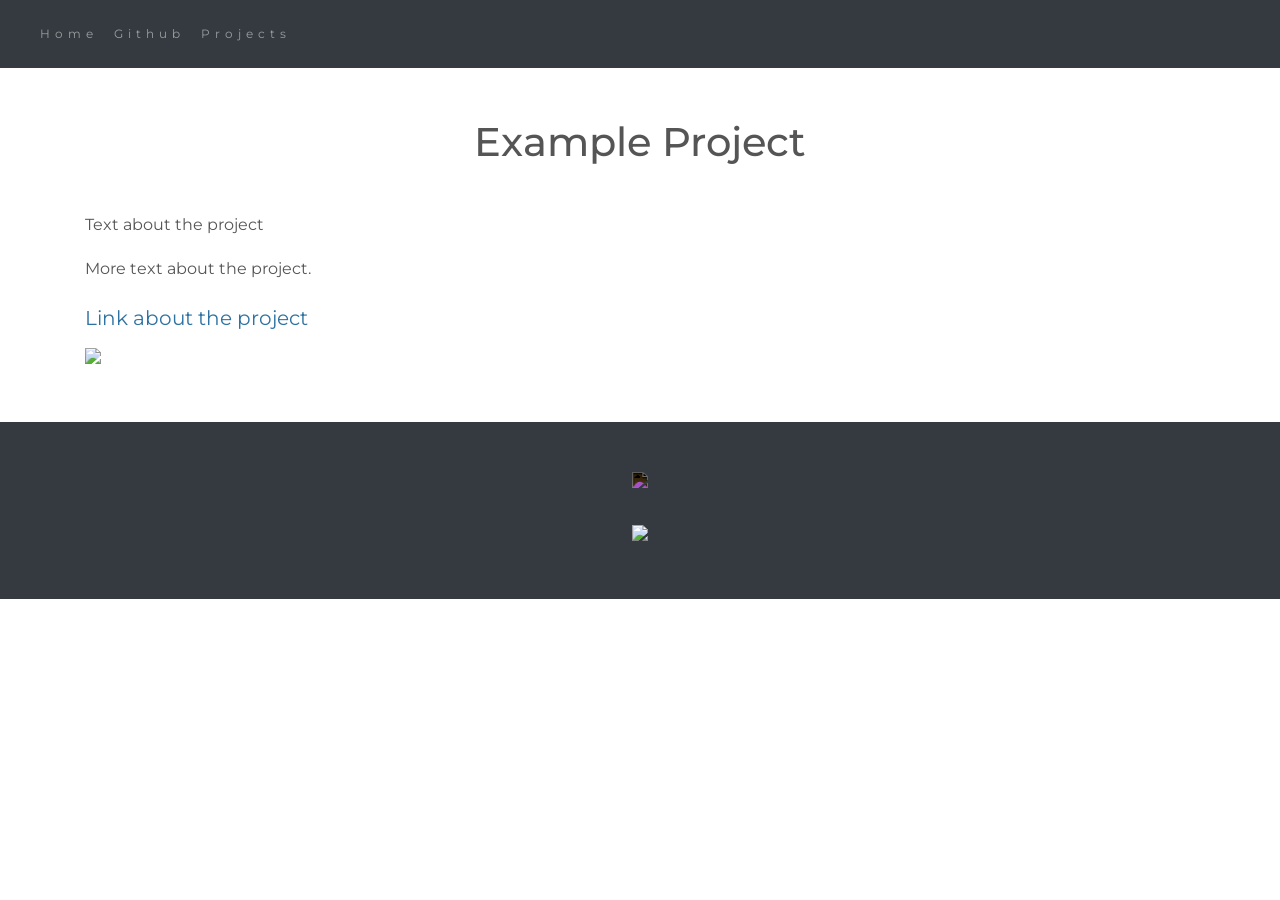
==== projects/movie-webpage.html @ d46fed4e "Add initial movie webpage structure" ====
<!DOCTYPE html>
<html lang="en">

<head>
    <title class="owner-name">#</title>
    <meta charset="utf-8">
    <meta name="viewport" content="width=device-width, initial-scale=1">
    <link rel="stylesheet" href="https://stackpath.bootstrapcdn.com/bootstrap/4.3.1/css/bootstrap.min.css">
    <link href="https://fonts.googleapis.com/css?family=Montserrat" rel="stylesheet">
    <link href="https://cdn.jsdelivr.net/npm/prismjs@1.29.0/themes/prism.css" rel="stylesheet" /> 
    <link rel="stylesheet" href="../style.css" type="text/css">
    <script src="https://code.jquery.com/jquery-3.3.1.slim.min.js"></script>
    <script src="https://cdnjs.cloudflare.com/ajax/libs/popper.js/1.14.7/umd/popper.min.js"></script>
    <script src="https://stackpath.bootstrapcdn.com/bootstrap/4.3.1/js/bootstrap.min.js"></script>

</head>

<body>

    <!-- Navbar -->

    <nav class="navbar navbar-expand-lg navbar-dark bg-dark">
        <a class="navbar-brand owner-name" href="#"></a>
        <button class="navbar-toggler" type="button" data-toggle="collapse" data-target="#navbarSupportedContent" aria-controls="navbarSupportedContent" aria-expanded="false" aria-label="Toggle navigation">
            <span class="navbar-toggler-icon"></span>
        </button>

        <div class="collapse navbar-collapse" id="navbarSupportedContent">
            <ul class="navbar-nav mr-auto">
                <li class="nav-item">
                    <a class="nav-link" href="../index.html">Home</a>
                </li>
                <li class="nav-item">
                    <a class="nav-link" href="#" id="github" target="_blank">Github</a>
                </li>
                <li class="nav-item">
                    <a class="nav-link" href="../index.html#projects">Projects</a>
                </li>
            </ul>
        </div>
    </nav>

    <!-- First Container -->
    <div class="container-fluid bg-1">
        <div class="container">

            <h1 class="margin text-center">Example Project</h1>
            <p>Text about the project</p>
            <p>More text about the project.</p>
            <a href="#">Link about the project</a><br>

            <!--EXAMPLE OF PREVIEW LINK-->
            <!--<a href="http://yourUserName.github.io/yourRepoName">Preview</a><br>-->
            <!--EXAMPLE OF GITHUB LINK-->
            <!--<a href="http://github.com/yourUserName/yourRepoName">Github</a><br>-->

            <img src="../img/avatar.png" class="img-fluid project-img">


            <div class="row">

                <!--
                <div class="col-sm-6">
                    Use this to...
                </div>
                <div class="col-sm-6">
                    ...make two columns
                </div>
                -->

            </div>

            <!-- Example code snippet below (uncomment to use) -->
            <!-- https://github.com/hstatsep/other/blob/main/prism/prism.md#how-to-format-your-code-snippets -->
            
            <!--
            <pre><code class="language-css">
                h1 {
                    color: red;
                }
            </code></pre>
            -->

        </div>
    </div>



    <!-- Footer -->
    <footer class="container-fluid bg-4 text-center">
        <a href="#" target="_blank" id="fork"><img src="../img/fork.png"></a><br>
        <a href="https://hstatsep.github.io" target="_blank"><img src="https://hstatsep.github.io/img/hstatsep-logo-small.png" id="sep"></a>
    </footer>


    <script src="https://cdn.jsdelivr.net/npm/prismjs@1.29.0/components/prism-core.min.js"></script>
    <script src="https://cdn.jsdelivr.net/npm/prismjs@1.29.0/plugins/autoloader/prism-autoloader.min.js"></script>
    <script src="https://cdn.jsdelivr.net/npm/prismjs@1.29.0/plugins/normalize-whitespace/prism-normalize-whitespace.min.js"></script>
    <script src="../script.js"></script>
</body>

</html>
---- style.css ----
html, body {
    height: 100%;
}

body {
    font: 20px Montserrat, sans-serif;
    line-height: 1.8;
    color: #f5f6f7;
}

p {
    font-size: 16px;
}

a {
    color: #2e72a1;
}

#logo, .project-img {
    max-height: 300px;
}

#fork img{
    height: 25px;
    margin-bottom: 25px;
    filter: invert(1);
}

#sep {
    height: 75px;
}

.margin {
    margin-bottom: 45px;
}

.bg-1 {
    background-color: #ffffff; /* White */
    color: #555555;
}

.bg-2 {
    background-color: #2e72a1; /* Blue */
    color: #ffffff;
}

.card {
    color: black;
    text-align: left;
}

.card-title {
    font-weight: 700;
}

.bg-3 {
    background-color: #000000; /* Black */
    color: #ffffff;
}

.bg-4 {
    background-color: #343a40; /* Dark Gray */
    color: #fff;
}

.container-fluid {
    padding-top: 50px;
    padding-bottom: 50px;
}

.navbar {
    padding-top: 15px;
    padding-bottom: 15px;
    border: 0;
    border-radius: 0;
    margin-bottom: 0;
    font-size: 12px;
    letter-spacing: 5px;
}

.navbar-nav li a:hover {
    color: #2e72a1 !important;
}
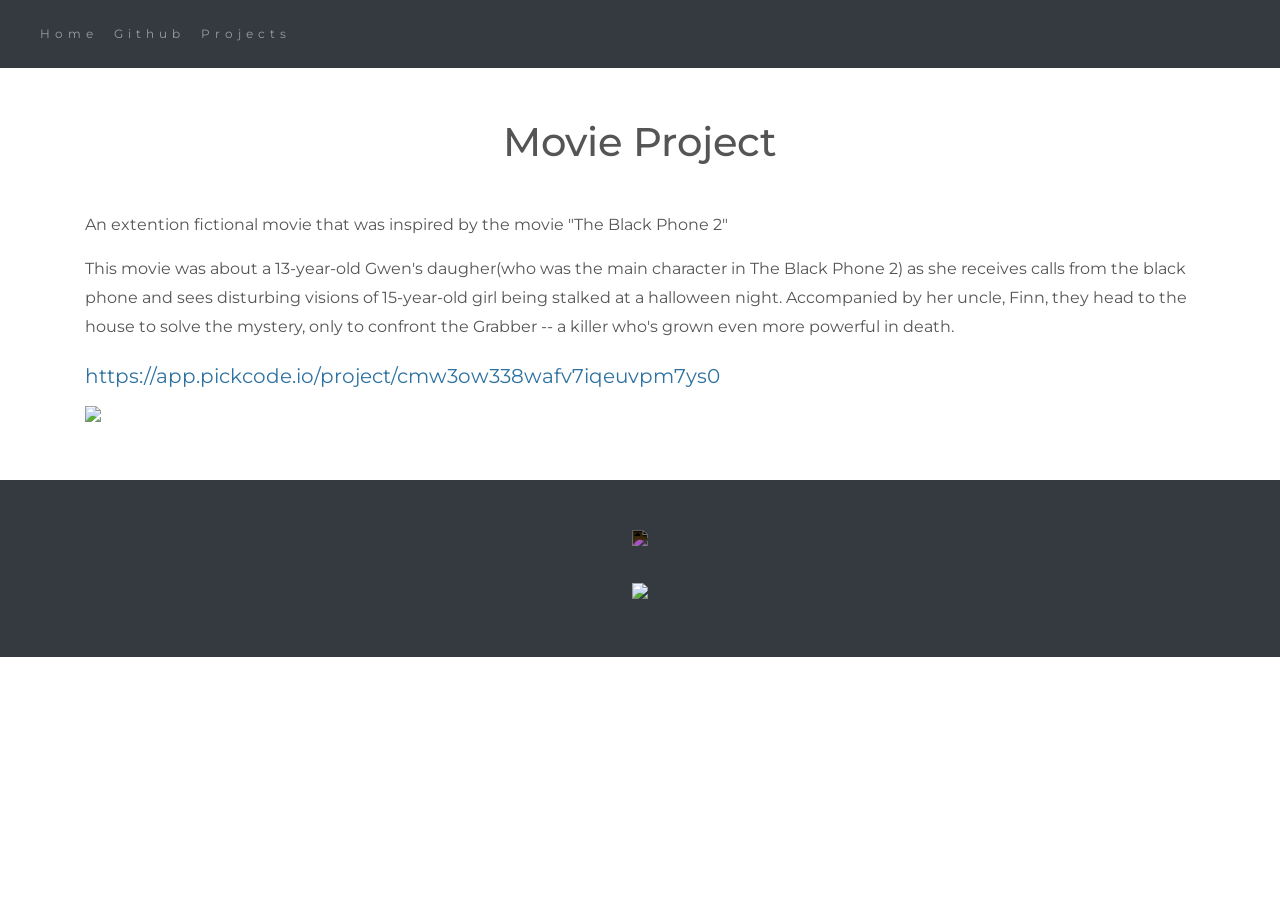
==== commit 808c5ec4: "Change project title and description to movie theme Updated project title and description to reflect" ====
--- a/projects/movie-webpage.html
+++ b/projects/movie-webpage.html
@@ -2,7 +2,7 @@
 <html lang="en">
 
 <head>
-    <title class="owner-name">#</title>
+    <title class="ilianam9414">#</title>
     <meta charset="utf-8">
     <meta name="viewport" content="width=device-width, initial-scale=1">
     <link rel="stylesheet" href="https://stackpath.bootstrapcdn.com/bootstrap/4.3.1/css/bootstrap.min.css">
@@ -44,10 +44,10 @@
     <div class="container-fluid bg-1">
         <div class="container">
 
-            <h1 class="margin text-center">Example Project</h1>
-            <p>Text about the project</p>
-            <p>More text about the project.</p>
-            <a href="#">Link about the project</a><br>
+            <h1 class="margin text-center">Movie Project</h1>
+            <p>An extention fictional movie that was inspired by the movie "The Black Phone 2"</p>
+            <p>This movie was about a 13-year-old Gwen's daugher(who was the main character in The Black Phone 2) as she receives calls from the black phone and sees disturbing visions of 15-year-old girl being stalked at a halloween night. Accompanied by her uncle, Finn, they head to the house to solve the mystery, only to confront the Grabber -- a killer who's grown even more powerful in death.</p>
+            <a href="#">https://app.pickcode.io/project/cmw3ow338wafv7iqeuvpm7ys0</a><br>
 
             <!--EXAMPLE OF PREVIEW LINK-->
             <!--<a href="http://yourUserName.github.io/yourRepoName">Preview</a><br>-->
